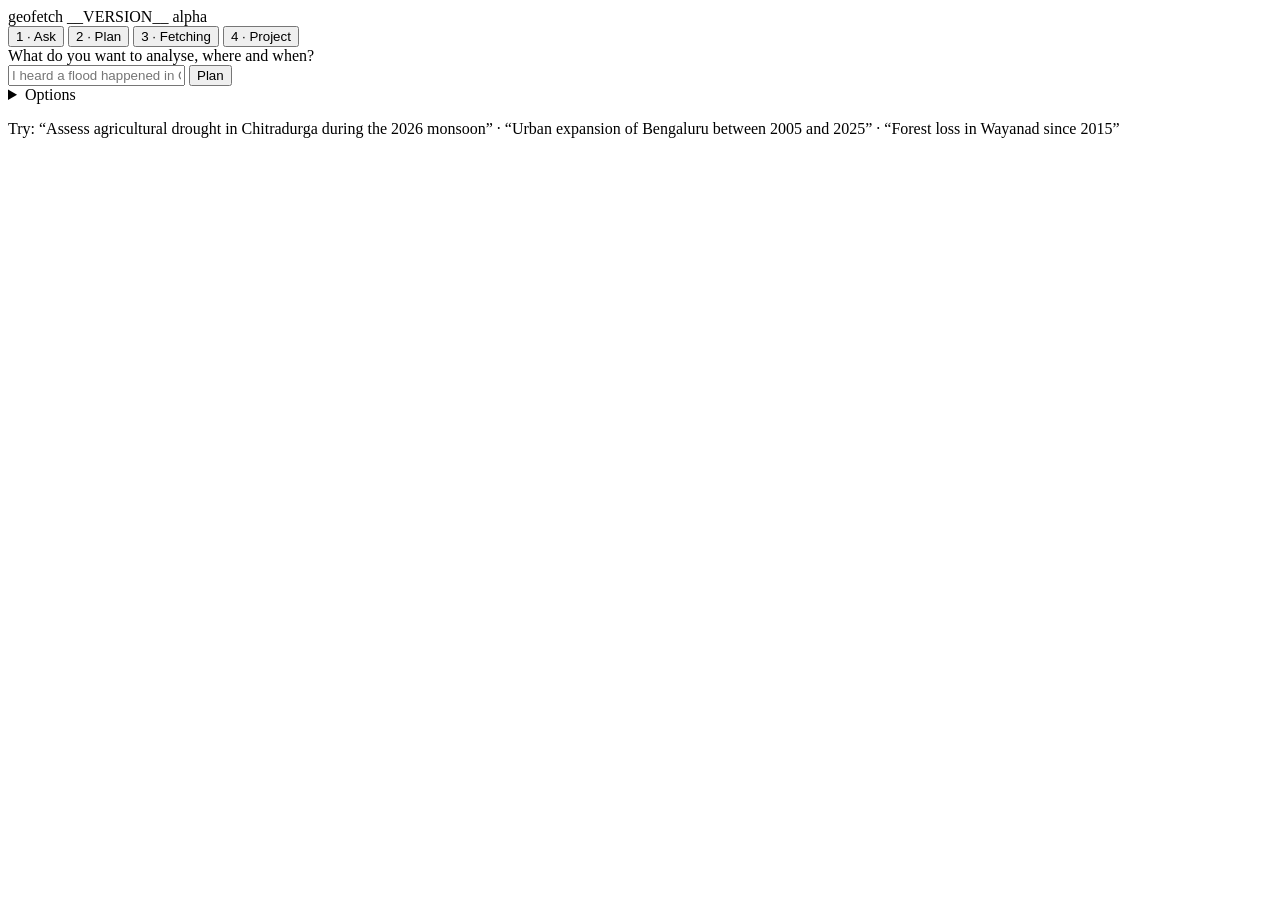
==== geofetch/gui/static/index.html @ eae020ff "GUI: geofetch gui — local app (ask, plan, fetching, project) over a shared engine - engine.py: decis" ====
<!doctype html>
<html lang="en">
<head>
<meta charset="utf-8">
<meta name="viewport" content="width=device-width, initial-scale=1">
<title>geofetch</title>
<link rel="stylesheet" href="/static/vendor/leaflet/leaflet.css">
<link rel="stylesheet" href="/static/app.css">
<script>window.GF_TOKEN = "__TOKEN__"; window.GF_VERSION = "__VERSION__";</script>
</head>
<body>
<header class="top">
  <div class="brand">geofetch <span class="muted small">__VERSION__ alpha</span></div>
  <nav id="steps" aria-label="Steps">
    <button data-screen="ask" class="on">1 · Ask</button>
    <button data-screen="plan">2 · Plan</button>
    <button data-screen="fetch">3 · Fetching</button>
    <button data-screen="project">4 · Project</button>
  </nav>
</header>

<main>
  <!-- 1. Ask -->
  <section class="screen" data-screen="ask">
    <div class="card">
      <label for="ask-text" class="lbl">What do you want to analyse, where and when?</label>
      <div class="row">
        <input id="ask-text" type="text" placeholder="I heard a flood happened in Chitradurga in August 2026" autocomplete="off">
        <button id="plan-btn" class="primary">Plan</button>
      </div>
      <p id="ask-error" class="error" hidden></p>
      <p id="ask-note" class="muted small" hidden></p>
      <details class="opts">
        <summary>Options</summary>
        <div class="grid4">
          <label>Place (instead of the one in the sentence)<input id="opt-place" type="text" placeholder="Tumakuru, Karnataka"></label>
          <label>Event date<input id="opt-event" type="date"></label>
          <label>From<input id="opt-start" type="date"></label>
          <label>To<input id="opt-end" type="date"></label>
          <label>Boundary file (GeoJSON)<input id="opt-aoi" type="file" accept=".geojson,.json"></label>
          <label>Optical scenes<select id="opt-mode"><option value="single">One per tile and period</option><option value="composite">Enough for a clear composite</option></select></label>
          <label>Add to project<select id="opt-project"><option value="">New project</option></select></label>
        </div>
      </details>
      <p class="muted small">Try: “Assess agricultural drought in Chitradurga during the 2026 monsoon” · “Urban expansion of Bengaluru between 2005 and 2025” · “Forest loss in Wayanad since 2015”</p>
    </div>
    <div class="card" id="recent-card" hidden>
      <p class="lbl">Your projects</p>
      <div id="recent"></div>
    </div>
  </section>

  <!-- 2. Plan -->
  <section class="screen" data-screen="plan" hidden>
    <div class="plan-layout">
      <div>
        <div class="card">
          <p class="lbl">Understood</p>
          <div id="understood"></div>
        </div>
        <div class="card map-card"><div id="map"></div></div>
      </div>
      <div>
        <div class="card">
          <div class="table-head"><span></span><span>Need</span><span>Source</span><span>Files</span><span>Size</span><span>Verdict</span></div>
          <div id="plan-rows"></div>
          <div class="plan-foot">
            <span><strong id="total"></strong> <span class="muted" id="total-sub"></span></span>
            <button id="fetch-btn" class="primary">Fetch</button>
          </div>
          <p id="plan-error" class="error" hidden></p>
        </div>
        <div class="card" id="attention-card" hidden>
          <p class="lbl">Needs your attention</p>
          <div id="attention"></div>
        </div>
        <div class="card" id="unmet-card" hidden>
          <p class="lbl">Not available</p>
          <div id="unmet"></div>
        </div>
      </div>
    </div>
  </section>

  <!-- 3. Fetching -->
  <section class="screen" data-screen="fetch" hidden>
    <div class="card">
      <div id="progress"></div>
      <p id="fetch-note" class="muted small">Only your area is downloaded. Finished files are kept if you close this window; open the project again and fetch to resume.</p>
      <pre id="log" class="log"></pre>
    </div>
    <div class="row-buttons"><button id="to-project">View project</button></div>
  </section>

  <!-- 4. Project -->
  <section class="screen" data-screen="project" hidden>
    <div class="metrics">
      <div class="metric"><p class="lbl">Items</p><p class="big" id="m-items">–</p></div>
      <div class="metric"><p class="lbl">On disk</p><p class="big" id="m-size">–</p></div>
      <div class="metric"><p class="lbl">Missing</p><p class="big" id="m-missing">–</p></div>
    </div>
    <div class="plan-layout">
      <div class="card map-card"><div id="map2"></div></div>
      <div class="card"><div id="project-body"></div></div>
    </div>
    <div class="row-buttons">
      <button id="open-qgis" class="primary">Open in QGIS</button>
      <button id="show-report">Report</button>
      <button id="open-folder">Show folder</button>
      <button id="resume">Fetch missing</button>
      <button id="ask-here">Ask something else here</button>
    </div>
    <p id="project-note" class="muted small"></p>
    <div class="card" id="report-card" hidden><div id="report" class="report"></div></div>
  </section>
</main>

<script src="/static/vendor/leaflet/leaflet.js"></script>
<script src="/static/app.js"></script>
</body>
</html>
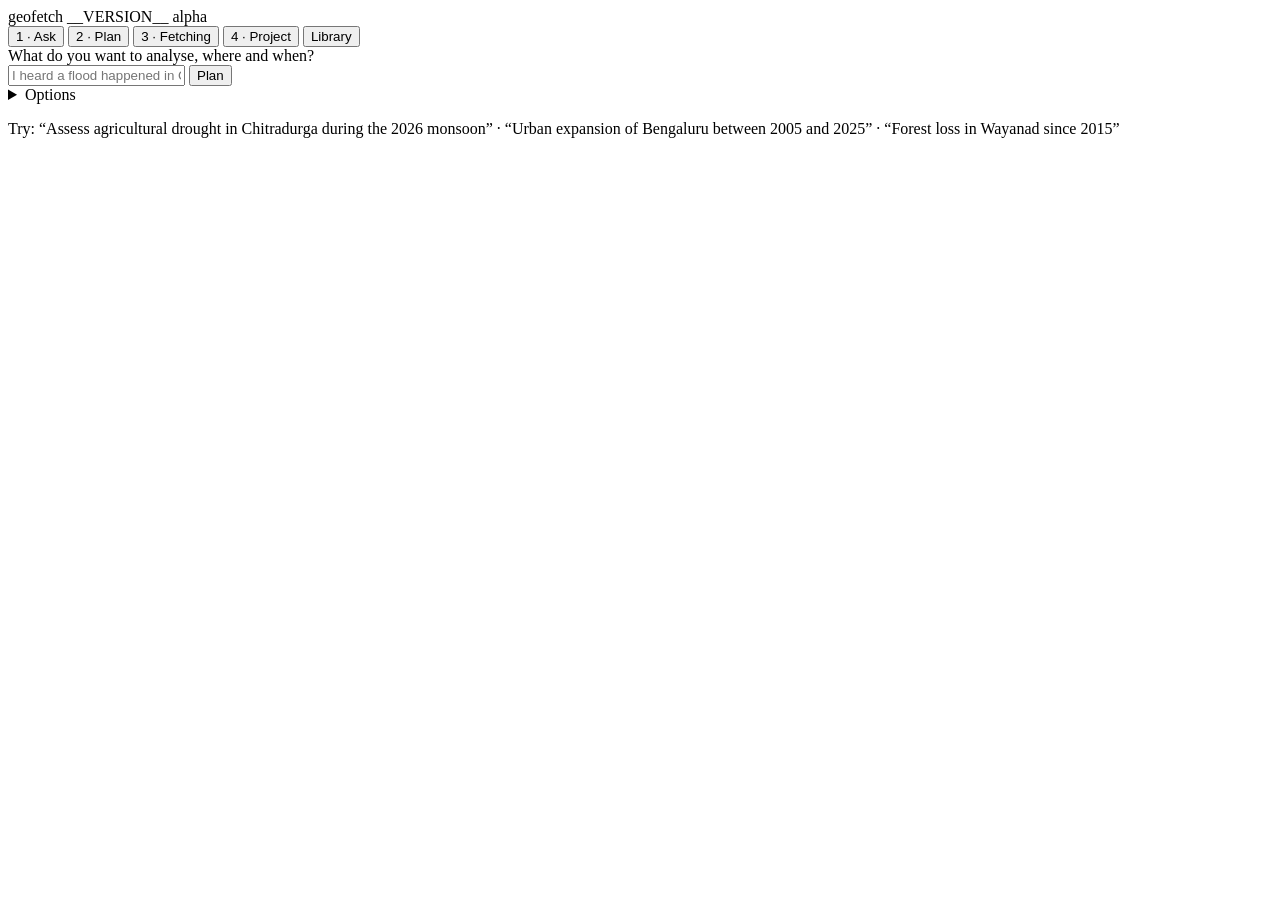
==== commit ac90f9ef: "Personal library: cross-project index, exact reuse, recipes, refresh - library.py: SQLite index of e" ====
--- a/geofetch/gui/static/index.html
+++ b/geofetch/gui/static/index.html
@@ -16,6 +16,7 @@
     <button data-screen="plan">2 · Plan</button>
     <button data-screen="fetch">3 · Fetching</button>
     <button data-screen="project">4 · Project</button>
+    <button data-screen="library">Library</button>
   </nav>
 </header>
 
@@ -108,10 +109,24 @@
       <button id="show-report">Report</button>
       <button id="open-folder">Show folder</button>
       <button id="resume">Fetch missing</button>
+      <button id="refresh">Refresh to today</button>
+      <button id="share-recipe">Share recipe</button>
       <button id="ask-here">Ask something else here</button>
     </div>
     <p id="project-note" class="muted small"></p>
     <div class="card" id="report-card" hidden><div id="report" class="report"></div></div>
+  </section>
+  <!-- Library -->
+  <section class="screen" data-screen="library" hidden>
+    <div class="metrics">
+      <div class="metric"><p class="lbl">Files</p><p class="big" id="l-files">–</p></div>
+      <div class="metric"><p class="lbl">On disk</p><p class="big" id="l-size">–</p></div>
+      <div class="metric"><p class="lbl">Projects</p><p class="big" id="l-projects">–</p></div>
+    </div>
+    <div class="card">
+      <p class="lbl">Everything you have downloaded, across projects. New asks reuse these files when that gives exactly the same pixels as a download.</p>
+      <div id="library-body"></div>
+    </div>
   </section>
 </main>
 
